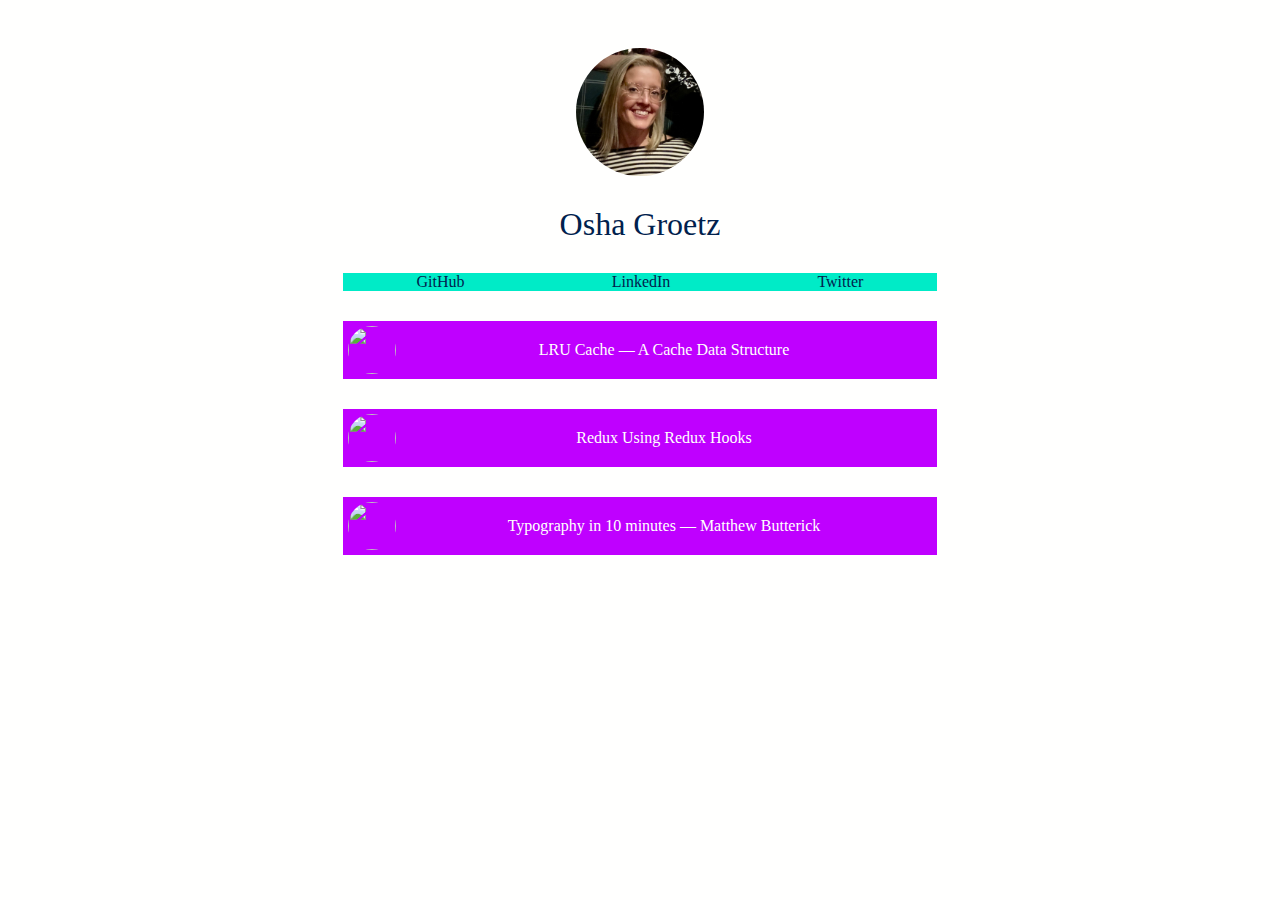
==== index.html @ 3153a464 "root info" ====
<!DOCTYPE html>
<html>
  <head>
    <title>Osha G: Link In Bio</title>
    <meta charset="utf-8">
    <meta name="author" content="Osha Groetz">
    <link rel="stylesheet" type="text/css" href="/theme.css">

    <!-- <style>
      body {
        padding-top: 40px;
        padding-bottom: 40px;
        background-color: #fffffe;
        display: flex;
        justify-content: center;
      }
      
      .items {
        display: flex;
        flex-direction: column;
        gap: 30px;
        max-width: 640px;
        flex-grow: .25;
      }

      .banner {
        display: flex;
        justify-content: center;
      }

      .banner-image {
        width: 128px;
        height: 128px;
        object-fit: cover;
        border-radius: 128px;
        display: flex;
        justify-content: center;
      }

      .name {
        color: #00214d;
        display: flex;
        justify-content: center;
        font-size: 32px;
      }

      .thumbnail {
        width: 48px;
        height: 48px;
        border-radius: 48px;
        object-fit: cover;
      }

      .social-icons {
        background-color: #00ebc7;
        display: flex;
        justify-content: space-around;
      }

      .social-icons a {
        color: #00214d;
        text-decoration: none
      }

      .link {
        background-color: #bf00ff;
        display: flex;
        align-items: center;
        padding: 5px;
      }

      .link a {
        color: #fffffe;
        text-decoration: none;
        text-align: center;
        flex-grow: 1;
      }
    </style> -->

  </head>
  <body>
    <div class="items">
      <div class="banner">
        <img class="banner-image" src="thumbnails/og.jpg" alt="osha g headshot">
      </div>
      
      <div class="name">
        Osha Groetz
      </div>
      
      <div class="social-icons">
        <a href="https://github.com/osha7" target="_blank">
          GitHub
        </a>
      
        <a href="https://www.linkedin.com/in/osha-groetz-0318b16b/" target="_blank">
          LinkedIn
        </a>
      
        <a href="https://twitter.com/OshaG10" target="_blank">
          Twitter
        </a>
      </div>
      
      <div class="link">
        <img class="thumbnail" src="thumbnails/typography.jpg">
      
        <a class="link-text" target="_blank"
          href="https://medium.com/@ogroetz/lru-cache-a-cache-data-structure-1fab0d948e94">LRU Cache — A Cache Data Structure</a>
      </div>
      <div class="link">
        <img class="thumbnail" src="thumbnails/typography.jpg">
      
        <a class="link-text" target="_blank"
          href="https://medium.com/@ogroetz/redux-using-react-hooks-5408a3c0f23c">Redux Using Redux Hooks</a>
      </div>
      <div class="link">
        <img class="thumbnail" src="thumbnails/typography.jpg">
      
        <a class="link-text" target="_blank"
          href="https://practicaltypography.com/typography-in-ten-minutes.html">Typography in 10 minutes — Matthew
          Butterick</a>
      </div>
    </div>
  </body>

</html>
---- theme.css ----
body {
  padding-top: 40px;
  padding-bottom: 40px;
  background-color: #fffffe;
  display: flex;
  justify-content: center;
}

.items {
  display: flex;
  flex-direction: column;
  gap: 30px;
  max-width: 640px;
  flex-grow: .25;
}

.banner {
  display: flex;
  justify-content: center;
}

.banner-image {
  width: 128px;
  height: 128px;
  object-fit: cover;
  border-radius: 128px;
  display: flex;
  justify-content: center;
}

.name {
  color: #00214d;
  display: flex;
  justify-content: center;
  font-size: 32px;
}

.thumbnail {
  width: 48px;
  height: 48px;
  border-radius: 48px;
  object-fit: cover;
}

.social-icons {
  background-color: #00ebc7;
  display: flex;
  justify-content: space-around;
}

.social-icons a {
  color: #00214d;
  text-decoration: none
}

.link {
  background-color: #bf00ff;
  display: flex;
  align-items: center;
  padding: 5px;
}

.link a {
  color: #fffffe;
  text-decoration: none;
  text-align: center;
  flex-grow: 1;
}
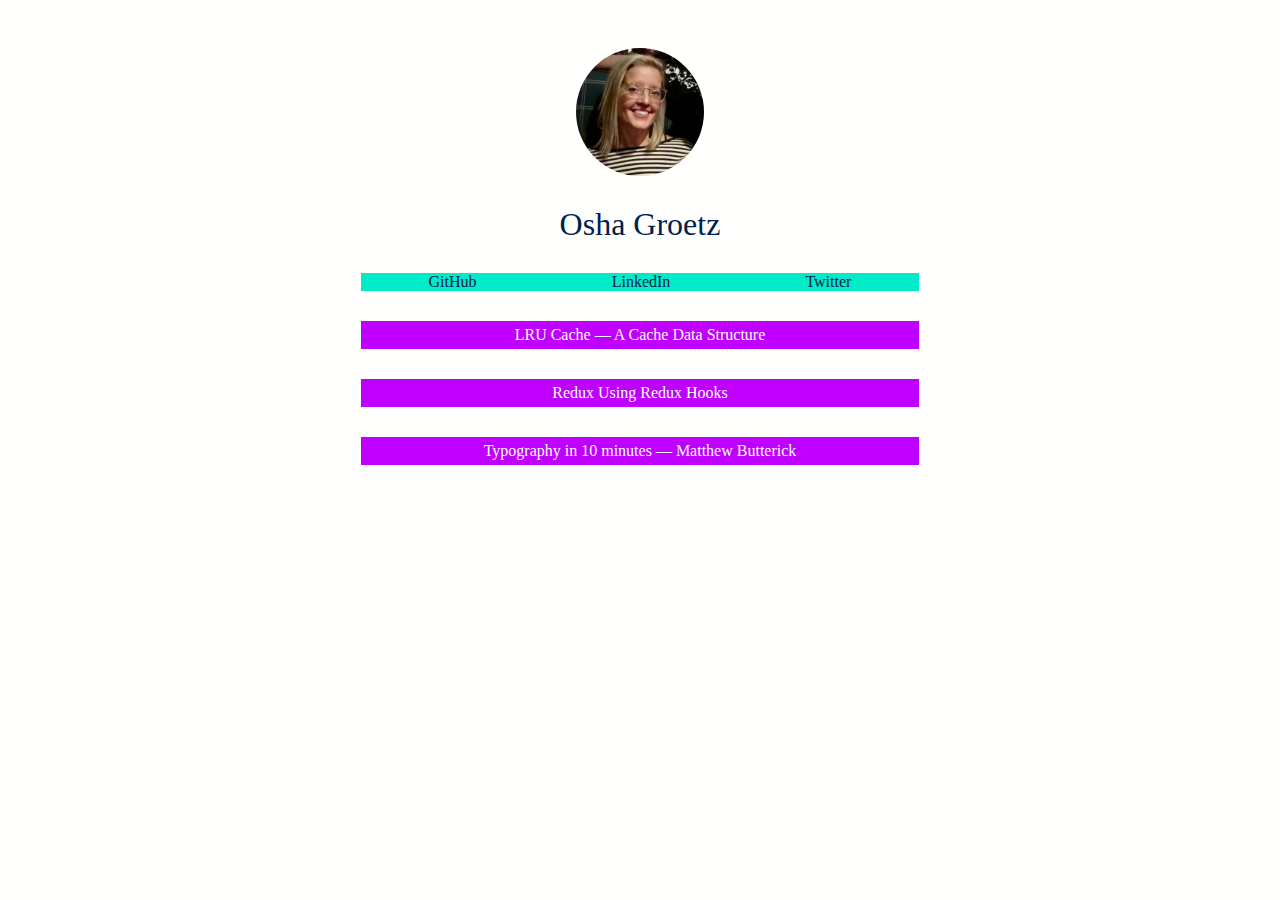
==== commit 205339b2: "remove typeography reference" ====
--- a/index.html
+++ b/index.html
@@ -102,21 +102,15 @@
         </a>
       </div>
       
-      <div class="link">
-        <img class="thumbnail" src="thumbnails/typography.jpg">
-      
+      <div class="link">      
         <a class="link-text" target="_blank"
           href="https://medium.com/@ogroetz/lru-cache-a-cache-data-structure-1fab0d948e94">LRU Cache — A Cache Data Structure</a>
       </div>
       <div class="link">
-        <img class="thumbnail" src="thumbnails/typography.jpg">
-      
         <a class="link-text" target="_blank"
           href="https://medium.com/@ogroetz/redux-using-react-hooks-5408a3c0f23c">Redux Using Redux Hooks</a>
       </div>
-      <div class="link">
-        <img class="thumbnail" src="thumbnails/typography.jpg">
-      
+      <div class="link">      
         <a class="link-text" target="_blank"
           href="https://practicaltypography.com/typography-in-ten-minutes.html">Typography in 10 minutes — Matthew
           Butterick</a>
